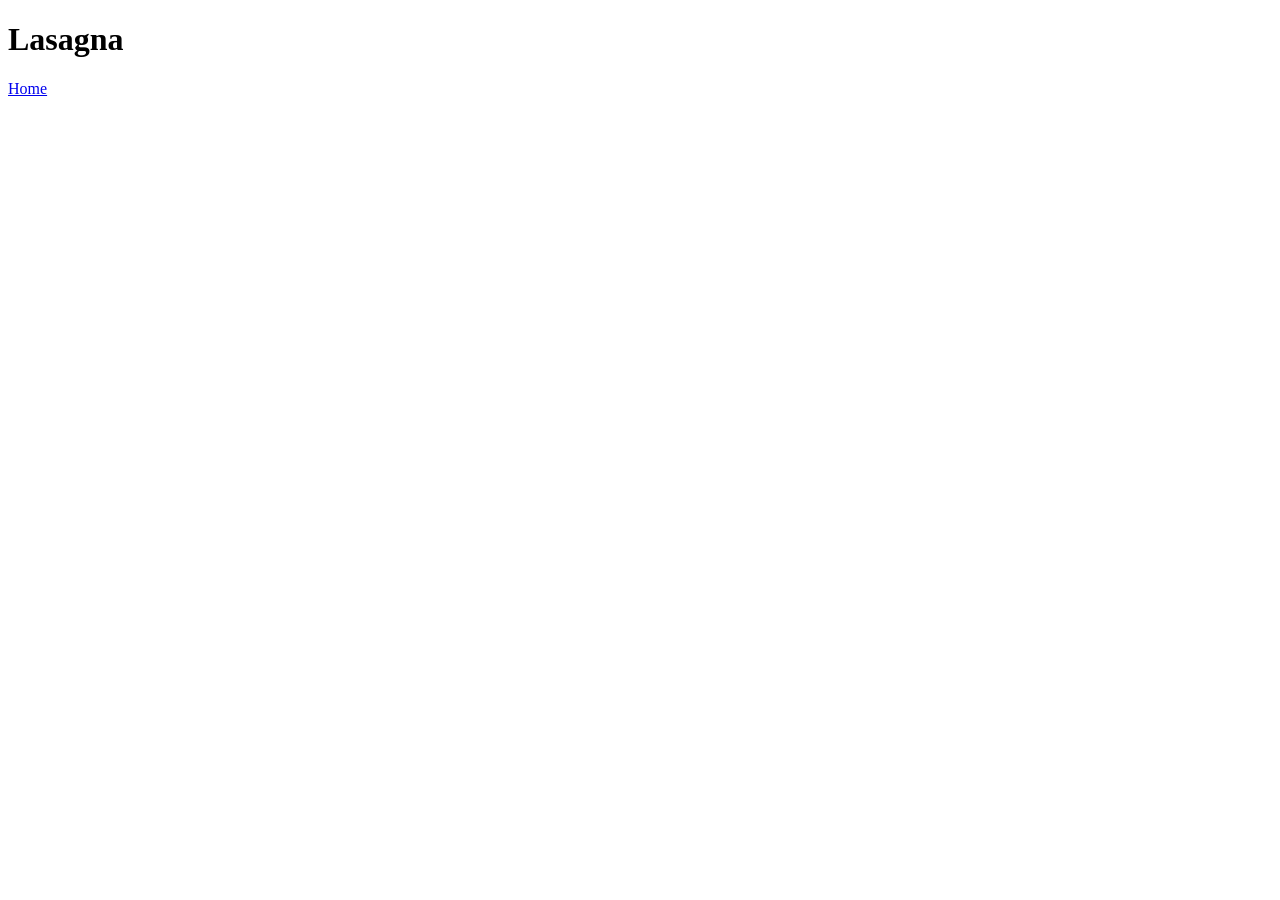
==== recipes/lasagna.html @ 66170ef9 "Add lasagna recipe page" ====
<!DOCTYPE html>
<html lang="en">
<head>
    <meta charset="UTF-8">
    <meta name="viewport" content="width=device-width, initial-scale=1.0">
    <title>Lasagna</title>
</head>
<body>
    <h1>Lasagna</h1>

    <a href="../index.html">Home</a>
</body>
</html>
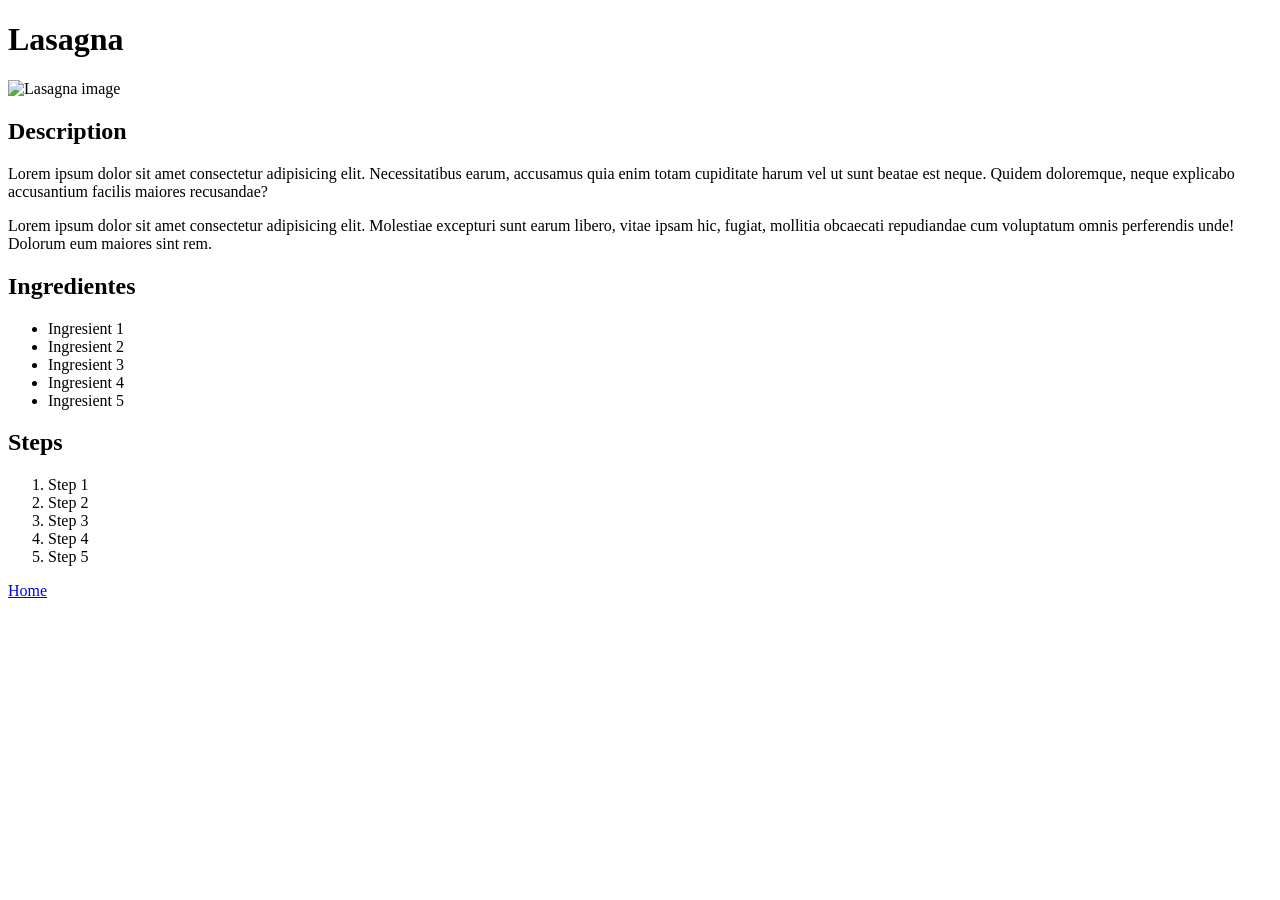
==== commit f228917f: "Add contect to lasagna page recipe" ====
--- a/recipes/lasagna.html
+++ b/recipes/lasagna.html
@@ -8,6 +8,35 @@
 <body>
     <h1>Lasagna</h1>
 
+    <img src="../images/lasagna.jpg" alt="Lasagna image" width="150">
+
+    <h2>Description</h2>
+
+    <p>Lorem ipsum dolor sit amet consectetur adipisicing elit. Necessitatibus earum, accusamus quia enim totam cupiditate harum vel ut sunt beatae est neque. Quidem doloremque, neque explicabo accusantium facilis maiores recusandae?</p>
+
+    <p>Lorem ipsum dolor sit amet consectetur adipisicing elit. Molestiae excepturi sunt earum libero, vitae ipsam hic, fugiat, mollitia obcaecati repudiandae cum voluptatum omnis perferendis unde! Dolorum eum maiores sint rem.</p>
+
+    <h2>Ingredientes</h2>
+
+    <ul>
+        <li>Ingresient 1</li>
+        <li>Ingresient 2</li>
+        <li>Ingresient 3</li>
+        <li>Ingresient 4</li>
+        <li>Ingresient 5</li>
+    </ul>
+
+    <h2>Steps</h2>
+
+    <ol>
+        <li>Step 1</li>
+        <li>Step 2</li>
+        <li>Step 3</li>
+        <li>Step 4</li>
+        <li>Step 5</li>
+    </ol>
+
+
     <a href="../index.html">Home</a>
 </body>
 </html>
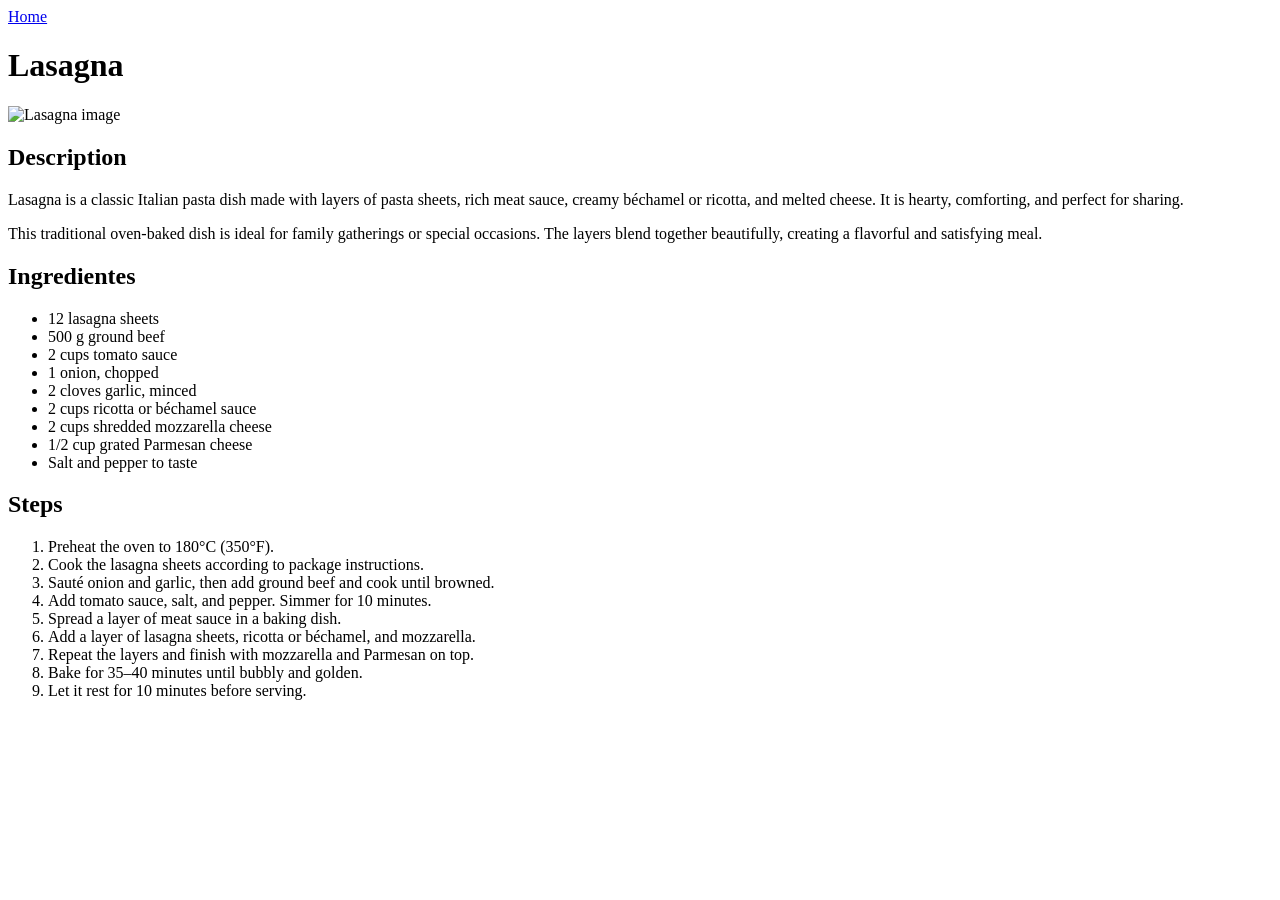
==== commit 19af9b0d: "Add lasagna recipe" ====
--- a/recipes/lasagna.html
+++ b/recipes/lasagna.html
@@ -6,37 +6,48 @@
     <title>Lasagna</title>
 </head>
 <body>
+
+    <a href="../index.html">Home</a>
+
     <h1>Lasagna</h1>
 
     <img src="../images/lasagna.jpg" alt="Lasagna image" width="150">
 
-    <h2>Description</h2>
+   <h2>Description</h2>
 
-    <p>Lorem ipsum dolor sit amet consectetur adipisicing elit. Necessitatibus earum, accusamus quia enim totam cupiditate harum vel ut sunt beatae est neque. Quidem doloremque, neque explicabo accusantium facilis maiores recusandae?</p>
+    <p>Lasagna is a classic Italian pasta dish made with layers of pasta sheets, rich meat sauce, creamy béchamel or ricotta, and melted cheese. It is hearty, comforting, and perfect for sharing.</p>
 
-    <p>Lorem ipsum dolor sit amet consectetur adipisicing elit. Molestiae excepturi sunt earum libero, vitae ipsam hic, fugiat, mollitia obcaecati repudiandae cum voluptatum omnis perferendis unde! Dolorum eum maiores sint rem.</p>
+    <p>This traditional oven-baked dish is ideal for family gatherings or special occasions. The layers blend together beautifully, creating a flavorful and satisfying meal.</p>
 
     <h2>Ingredientes</h2>
 
     <ul>
-        <li>Ingresient 1</li>
-        <li>Ingresient 2</li>
-        <li>Ingresient 3</li>
-        <li>Ingresient 4</li>
-        <li>Ingresient 5</li>
+        <li>12 lasagna sheets</li>
+        <li>500 g ground beef</li>
+        <li>2 cups tomato sauce</li>
+        <li>1 onion, chopped</li>
+        <li>2 cloves garlic, minced</li>
+        <li>2 cups ricotta or béchamel sauce</li>
+        <li>2 cups shredded mozzarella cheese</li>
+        <li>1/2 cup grated Parmesan cheese</li>
+        <li>Salt and pepper to taste</li>
     </ul>
 
     <h2>Steps</h2>
 
     <ol>
-        <li>Step 1</li>
-        <li>Step 2</li>
-        <li>Step 3</li>
-        <li>Step 4</li>
-        <li>Step 5</li>
+        <li>Preheat the oven to 180°C (350°F).</li>
+        <li>Cook the lasagna sheets according to package instructions.</li>
+        <li>Sauté onion and garlic, then add ground beef and cook until browned.</li>
+        <li>Add tomato sauce, salt, and pepper. Simmer for 10 minutes.</li>
+        <li>Spread a layer of meat sauce in a baking dish.</li>
+        <li>Add a layer of lasagna sheets, ricotta or béchamel, and mozzarella.</li>
+        <li>Repeat the layers and finish with mozzarella and Parmesan on top.</li>
+        <li>Bake for 35–40 minutes until bubbly and golden.</li>
+        <li>Let it rest for 10 minutes before serving.</li>
     </ol>
 
 
-    <a href="../index.html">Home</a>
+    
 </body>
 </html>
